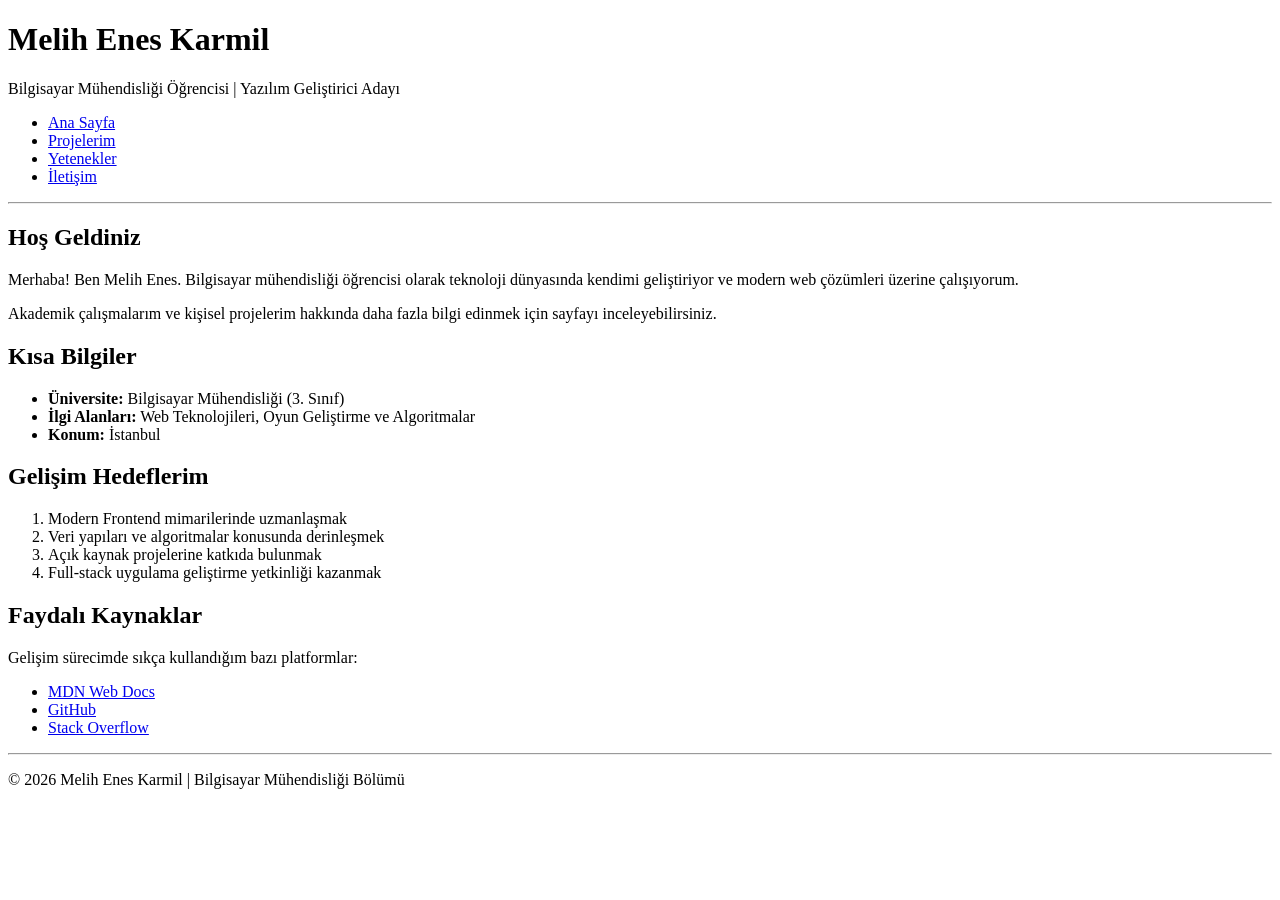
==== index.html @ 8abc480e "Add personal portfolio content to index.html" ====
<!DOCTYPE html>
<html lang="tr">
<head>
    <meta charset="UTF-8">
    <meta name="viewport" content="width=device-width, initial-scale=1.0">
    <title>Melih Enes Karmil | Portfolyo</title>
</head>
<body>

    <header>
        <h1>Melih Enes Karmil</h1>
        <p>Bilgisayar Mühendisliği Öğrencisi | Yazılım Geliştirici Adayı</p>
        <nav>
            <ul>
                <li><a href="#">Ana Sayfa</a></li>
                <li><a href="#">Projelerim</a></li>
                <li><a href="#">Yetenekler</a></li>
                <li><a href="#">İletişim</a></li>
            </ul>
        </nav>
    </header>

    <hr>

    <section>
        <h2>Hoş Geldiniz</h2>
        <p>Merhaba! Ben Melih Enes. Bilgisayar mühendisliği öğrencisi olarak teknoloji dünyasında kendimi geliştiriyor ve modern web çözümleri üzerine çalışıyorum.</p>
        <p>Akademik çalışmalarım ve kişisel projelerim hakkında daha fazla bilgi edinmek için sayfayı inceleyebilirsiniz.</p>
    </section>

    <section>
        <h2>Kısa Bilgiler</h2>
        <ul>
            <li><strong>Üniversite:</strong> Bilgisayar Mühendisliği (3. Sınıf)</li>
            <li><strong>İlgi Alanları:</strong> Web Teknolojileri, Oyun Geliştirme ve Algoritmalar</li>
            <li><strong>Konum:</strong> İstanbul</li>
        </ul>
    </section>

    <section>
        <h2>Gelişim Hedeflerim</h2>
        <ol>
            <li>Modern Frontend mimarilerinde uzmanlaşmak</li>
            <li>Veri yapıları ve algoritmalar konusunda derinleşmek</li>
            <li>Açık kaynak projelerine katkıda bulunmak</li>
            <li>Full-stack uygulama geliştirme yetkinliği kazanmak</li>
        </ol>
    </section>

    <section>
        <h2>Faydalı Kaynaklar</h2>
        <p>Gelişim sürecimde sıkça kullandığım bazı platformlar:</p>
        <ul>
            <li><a href="https://developer.mozilla.org" target="_blank">MDN Web Docs</a></li>
            <li><a href="https://github.com" target="_blank">GitHub</a></li>
            <li><a href="https://stackoverflow.com" target="_blank">Stack Overflow</a></li>
        </ul>
    </section>

    <hr>

    <footer>
        <p>&copy; 2026 Melih Enes Karmil | Bilgisayar Mühendisliği Bölümü</p>
    </footer>

</body>
</html>
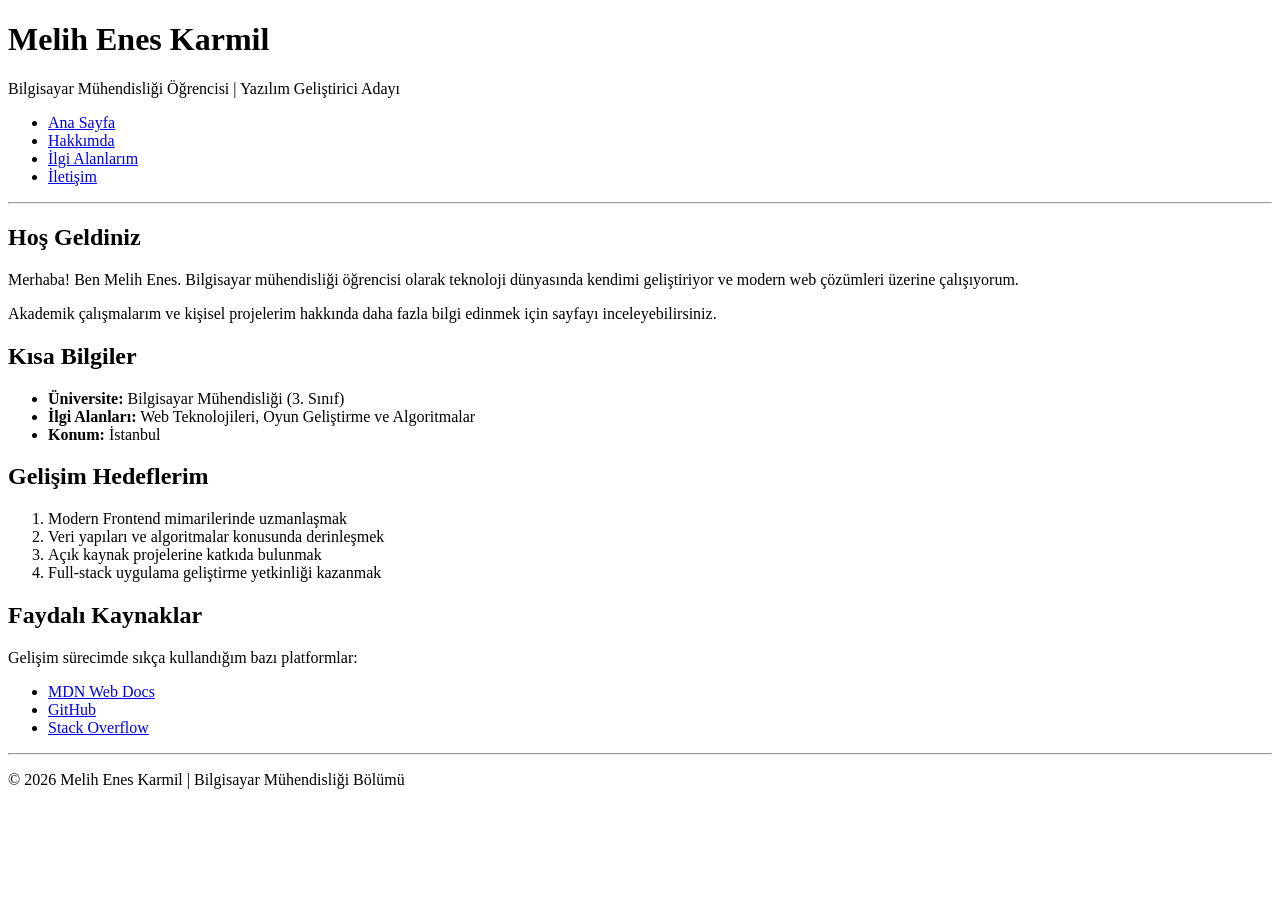
==== commit db6d8831: "Update index.html" ====
--- a/index.html
+++ b/index.html
@@ -12,10 +12,10 @@
         <p>Bilgisayar Mühendisliği Öğrencisi | Yazılım Geliştirici Adayı</p>
         <nav>
             <ul>
-                <li><a href="#">Ana Sayfa</a></li>
-                <li><a href="#">Projelerim</a></li>
-                <li><a href="#">Yetenekler</a></li>
-                <li><a href="#">İletişim</a></li>
+                <li><a href="index.html">Ana Sayfa</a></li>
+                <li><a href="about.html">Hakkımda</a></li>
+                <li><a href="interests.html">İlgi Alanlarım</a></li>
+                <li><a href="contact.html">İletişim</a></li>
             </ul>
         </nav>
     </header>
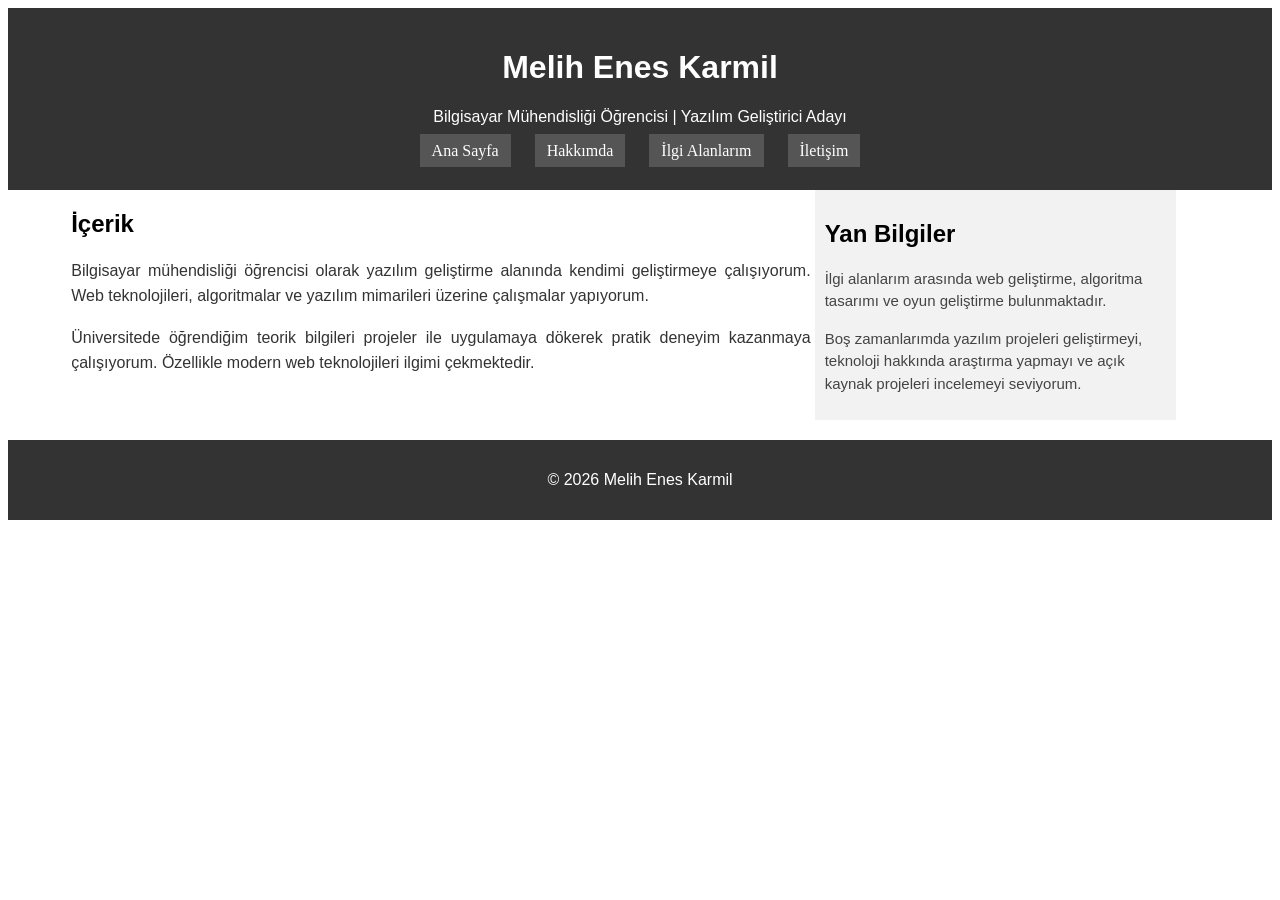
==== commit 453bf81b: "Refactor HTML structure and add styles" ====
--- a/index.html
+++ b/index.html
@@ -1,67 +1,154 @@
 <!DOCTYPE html>
 <html lang="tr">
 <head>
-    <meta charset="UTF-8">
-    <meta name="viewport" content="width=device-width, initial-scale=1.0">
-    <title>Melih Enes Karmil | Portfolyo</title>
+<meta charset="UTF-8">
+<meta name="viewport" content="width=device-width, initial-scale=1.0">
+<title>Melih Enes Karmil | Portfolyo</title>
+
+<style>
+
+/* Grup seçici */
+h1, h2, p{
+    font-family: Arial, sans-serif;
+}
+
+/* Header */
+header{
+    background:#333;
+    color:white;
+    text-align:center;
+    padding:20px;
+}
+
+/* Menü */
+nav ul{
+    list-style:none;
+    padding:0;
+    margin:10px 0;
+}
+
+nav ul li{
+    display:inline-block;
+    margin:0 10px;
+}
+
+/* Hiyerarşik seçici */
+nav ul li a{
+    text-decoration:none;
+    color:white;
+    padding:8px 12px;
+    background:#555;
+}
+
+/* Hover efekti */
+nav ul li a:hover{
+    background:#ff6600;
+}
+
+/* Ana içerik alanı */
+main{
+    width:90%;
+    margin:auto;
+}
+
+/* Content ve Aside yan yana */
+.content{
+    display:inline-block;
+    width:65%;
+    vertical-align:top;
+}
+
+.aside{
+    display:inline-block;
+    width:30%;
+    vertical-align:top;
+    background:#f2f2f2;
+    padding:10px;
+}
+
+/* Hiyerarşik seçici */
+.content p{
+    font-size:16px;
+    color:#333;
+    line-height:1.6;
+    text-align:justify;
+}
+
+.aside p{
+    font-size:15px;
+    color:#444;
+    line-height:1.5;
+    text-align:left;
+}
+
+/* Footer */
+footer{
+    text-align:center;
+    margin-top:20px;
+    padding:15px;
+    background:#333;
+    color:white;
+}
+
+</style>
 </head>
+
 <body>
 
-    <header>
-        <h1>Melih Enes Karmil</h1>
-        <p>Bilgisayar Mühendisliği Öğrencisi | Yazılım Geliştirici Adayı</p>
-        <nav>
-            <ul>
-                <li><a href="index.html">Ana Sayfa</a></li>
-                <li><a href="about.html">Hakkımda</a></li>
-                <li><a href="interests.html">İlgi Alanlarım</a></li>
-                <li><a href="contact.html">İletişim</a></li>
-            </ul>
-        </nav>
-    </header>
+<header>
+<h1>Melih Enes Karmil</h1>
+<p>Bilgisayar Mühendisliği Öğrencisi | Yazılım Geliştirici Adayı</p>
 
-    <hr>
+<nav>
+<ul>
+<li><a href="#">Ana Sayfa</a></li>
+<li><a href="#">Hakkımda</a></li>
+<li><a href="#">İlgi Alanlarım</a></li>
+<li><a href="#">İletişim</a></li>
+</ul>
+</nav>
+</header>
 
-    <section>
-        <h2>Hoş Geldiniz</h2>
-        <p>Merhaba! Ben Melih Enes. Bilgisayar mühendisliği öğrencisi olarak teknoloji dünyasında kendimi geliştiriyor ve modern web çözümleri üzerine çalışıyorum.</p>
-        <p>Akademik çalışmalarım ve kişisel projelerim hakkında daha fazla bilgi edinmek için sayfayı inceleyebilirsiniz.</p>
-    </section>
+<main>
 
-    <section>
-        <h2>Kısa Bilgiler</h2>
-        <ul>
-            <li><strong>Üniversite:</strong> Bilgisayar Mühendisliği (3. Sınıf)</li>
-            <li><strong>İlgi Alanları:</strong> Web Teknolojileri, Oyun Geliştirme ve Algoritmalar</li>
-            <li><strong>Konum:</strong> İstanbul</li>
-        </ul>
-    </section>
+<div class="content">
+<h2>İçerik</h2>
 
-    <section>
-        <h2>Gelişim Hedeflerim</h2>
-        <ol>
-            <li>Modern Frontend mimarilerinde uzmanlaşmak</li>
-            <li>Veri yapıları ve algoritmalar konusunda derinleşmek</li>
-            <li>Açık kaynak projelerine katkıda bulunmak</li>
-            <li>Full-stack uygulama geliştirme yetkinliği kazanmak</li>
-        </ol>
-    </section>
+<p>
+Bilgisayar mühendisliği öğrencisi olarak yazılım geliştirme alanında
+kendimi geliştirmeye çalışıyorum. Web teknolojileri, algoritmalar ve
+yazılım mimarileri üzerine çalışmalar yapıyorum.
+</p>
 
-    <section>
-        <h2>Faydalı Kaynaklar</h2>
-        <p>Gelişim sürecimde sıkça kullandığım bazı platformlar:</p>
-        <ul>
-            <li><a href="https://developer.mozilla.org" target="_blank">MDN Web Docs</a></li>
-            <li><a href="https://github.com" target="_blank">GitHub</a></li>
-            <li><a href="https://stackoverflow.com" target="_blank">Stack Overflow</a></li>
-        </ul>
-    </section>
+<p>
+Üniversitede öğrendiğim teorik bilgileri projeler ile
+uygulamaya dökerek pratik deneyim kazanmaya çalışıyorum.
+Özellikle modern web teknolojileri ilgimi çekmektedir.
+</p>
 
-    <hr>
+</div>
 
-    <footer>
-        <p>&copy; 2026 Melih Enes Karmil | Bilgisayar Mühendisliği Bölümü</p>
-    </footer>
+<div class="aside">
+<h2>Yan Bilgiler</h2>
+
+<p>
+İlgi alanlarım arasında web geliştirme, algoritma tasarımı ve
+oyun geliştirme bulunmaktadır.
+</p>
+
+<p>
+Boş zamanlarımda yazılım projeleri geliştirmeyi,
+teknoloji hakkında araştırma yapmayı ve açık kaynak projeleri
+incelemeyi seviyorum.
+</p>
+
+</div>
+
+</main>
+
+<footer>
+<p>© 2026 Melih Enes Karmil</p>
+</footer>
 
 </body>
 </html>
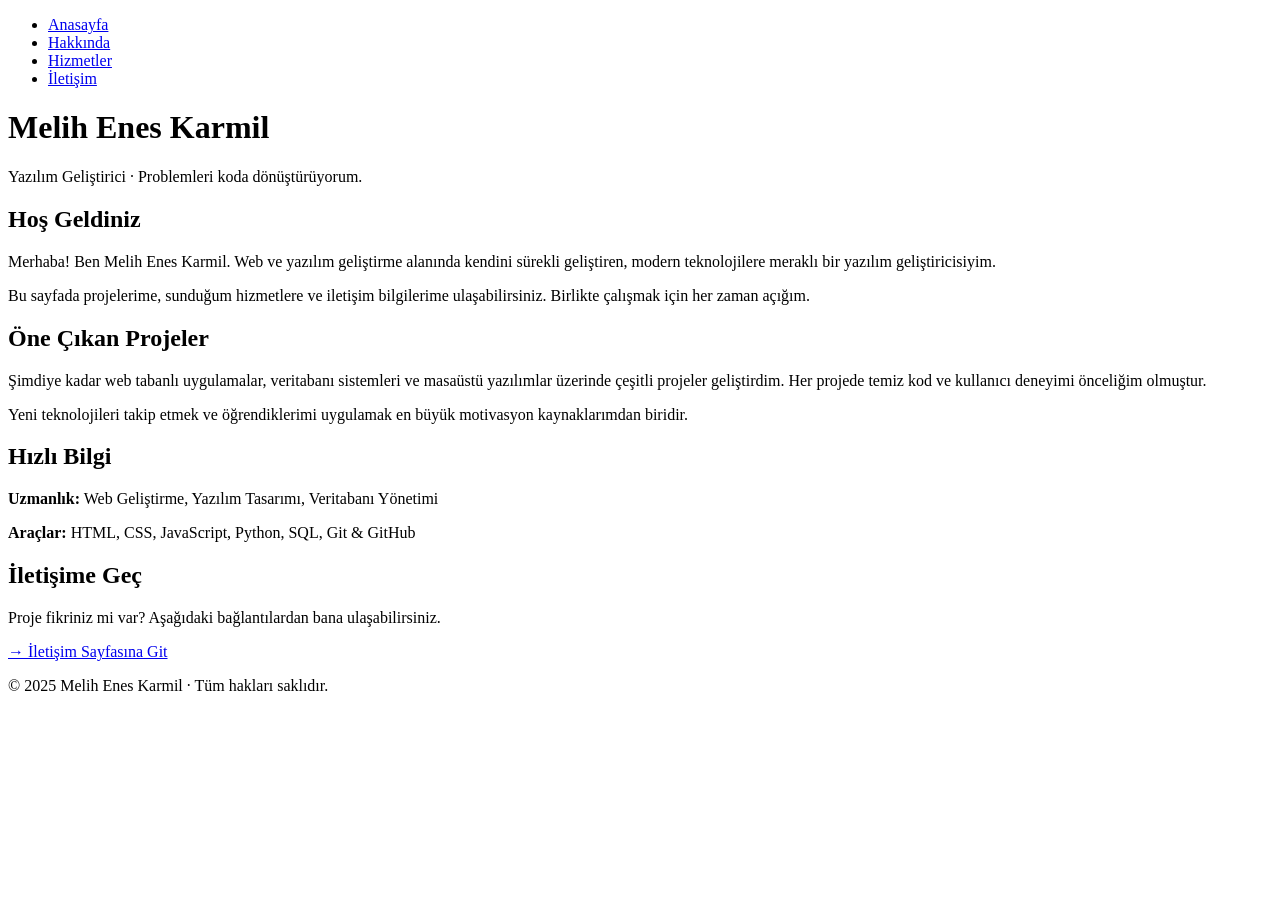
==== commit 4fd814a6: "Update index.html" ====
--- a/index.html
+++ b/index.html
@@ -1,154 +1,82 @@
 <!DOCTYPE html>
 <html lang="tr">
 <head>
-<meta charset="UTF-8">
-<meta name="viewport" content="width=device-width, initial-scale=1.0">
-<title>Melih Enes Karmil | Portfolyo</title>
-
-<style>
-
-/* Grup seçici */
-h1, h2, p{
-    font-family: Arial, sans-serif;
-}
-
-/* Header */
-header{
-    background:#333;
-    color:white;
-    text-align:center;
-    padding:20px;
-}
-
-/* Menü */
-nav ul{
-    list-style:none;
-    padding:0;
-    margin:10px 0;
-}
-
-nav ul li{
-    display:inline-block;
-    margin:0 10px;
-}
-
-/* Hiyerarşik seçici */
-nav ul li a{
-    text-decoration:none;
-    color:white;
-    padding:8px 12px;
-    background:#555;
-}
-
-/* Hover efekti */
-nav ul li a:hover{
-    background:#ff6600;
-}
-
-/* Ana içerik alanı */
-main{
-    width:90%;
-    margin:auto;
-}
-
-/* Content ve Aside yan yana */
-.content{
-    display:inline-block;
-    width:65%;
-    vertical-align:top;
-}
-
-.aside{
-    display:inline-block;
-    width:30%;
-    vertical-align:top;
-    background:#f2f2f2;
-    padding:10px;
-}
-
-/* Hiyerarşik seçici */
-.content p{
-    font-size:16px;
-    color:#333;
-    line-height:1.6;
-    text-align:justify;
-}
-
-.aside p{
-    font-size:15px;
-    color:#444;
-    line-height:1.5;
-    text-align:left;
-}
-
-/* Footer */
-footer{
-    text-align:center;
-    margin-top:20px;
-    padding:15px;
-    background:#333;
-    color:white;
-}
-
-</style>
+  <meta charset="UTF-8" />
+  <meta name="viewport" content="width=device-width, initial-scale=1.0"/>
+  <title>Melih Enes Karmil</title>
+  <link rel="stylesheet" href="style.css" />
 </head>
-
 <body>
 
-<header>
-<h1>Melih Enes Karmil</h1>
-<p>Bilgisayar Mühendisliği Öğrencisi | Yazılım Geliştirici Adayı</p>
+  <!-- NAVİGASYON -->
+  <nav>
+    <ul>
+      <li><a href="index.html" class="active">Anasayfa</a></li>
+      <li><a href="hakkinda.html">Hakkında</a></li>
+      <li><a href="hizmetler.html">Hizmetler</a></li>
+      <li><a href="iletisim.html">İletişim</a></li>
+    </ul>
+  </nav>
 
-<nav>
-<ul>
-<li><a href="#">Ana Sayfa</a></li>
-<li><a href="#">Hakkımda</a></li>
-<li><a href="#">İlgi Alanlarım</a></li>
-<li><a href="#">İletişim</a></li>
-</ul>
-</nav>
-</header>
+  <!-- HEADER -->
+  <header>
+    <h1>Melih Enes Karmil</h1>
+    <p>Yazılım Geliştirici · Problemleri koda dönüştürüyorum.</p>
+  </header>
 
-<main>
+  <!-- ANA İÇERİK -->
+  <main>
 
-<div class="content">
-<h2>İçerik</h2>
+    <!-- SOL: İÇERİK -->
+    <div class="content">
+      <h2>Hoş Geldiniz</h2>
+      <p>
+        Merhaba! Ben Melih Enes Karmil. Web ve yazılım geliştirme alanında
+        kendini sürekli geliştiren, modern teknolojilere meraklı bir
+        yazılım geliştiricisiyim.
+      </p>
+      <p>
+        Bu sayfada projelerime, sunduğum hizmetlere ve iletişim bilgilerime
+        ulaşabilirsiniz. Birlikte çalışmak için her zaman açığım.
+      </p>
+      <h2>Öne Çıkan Projeler</h2>
+      <p>
+        Şimdiye kadar web tabanlı uygulamalar, veritabanı sistemleri ve
+        masaüstü yazılımlar üzerinde çeşitli projeler geliştirdim. Her
+        projede temiz kod ve kullanıcı deneyimi önceliğim olmuştur.
+      </p>
+      <p>
+        Yeni teknolojileri takip etmek ve öğrendiklerimi uygulamak
+        en büyük motivasyon kaynaklarımdan biridir.
+      </p>
+    </div>
 
-<p>
-Bilgisayar mühendisliği öğrencisi olarak yazılım geliştirme alanında
-kendimi geliştirmeye çalışıyorum. Web teknolojileri, algoritmalar ve
-yazılım mimarileri üzerine çalışmalar yapıyorum.
-</p>
+    <!-- SAĞ: YAN MENÜ -->
+    <aside class="sidebar">
+      <h2>Hızlı Bilgi</h2>
+      <p>
+        <strong>Uzmanlık:</strong> Web Geliştirme, Yazılım Tasarımı,
+        Veritabanı Yönetimi
+      </p>
+      <p>
+        <strong>Araçlar:</strong> HTML, CSS, JavaScript, Python, SQL,
+        Git & GitHub
+      </p>
+      <h2>İletişime Geç</h2>
+      <p>
+        Proje fikriniz mi var? Aşağıdaki bağlantılardan bana ulaşabilirsiniz.
+      </p>
+      <p>
+        <a href="iletisim.html">→ İletişim Sayfasına Git</a>
+      </p>
+    </aside>
 
-<p>
-Üniversitede öğrendiğim teorik bilgileri projeler ile
-uygulamaya dökerek pratik deneyim kazanmaya çalışıyorum.
-Özellikle modern web teknolojileri ilgimi çekmektedir.
-</p>
+  </main>
 
-</div>
-
-<div class="aside">
-<h2>Yan Bilgiler</h2>
-
-<p>
-İlgi alanlarım arasında web geliştirme, algoritma tasarımı ve
-oyun geliştirme bulunmaktadır.
-</p>
-
-<p>
-Boş zamanlarımda yazılım projeleri geliştirmeyi,
-teknoloji hakkında araştırma yapmayı ve açık kaynak projeleri
-incelemeyi seviyorum.
-</p>
-
-</div>
-
-</main>
-
-<footer>
-<p>© 2026 Melih Enes Karmil</p>
-</footer>
+  <!-- FOOTER -->
+  <footer>
+    <p>© 2025 Melih Enes Karmil · Tüm hakları saklıdır.</p>
+  </footer>
 
 </body>
 </html>
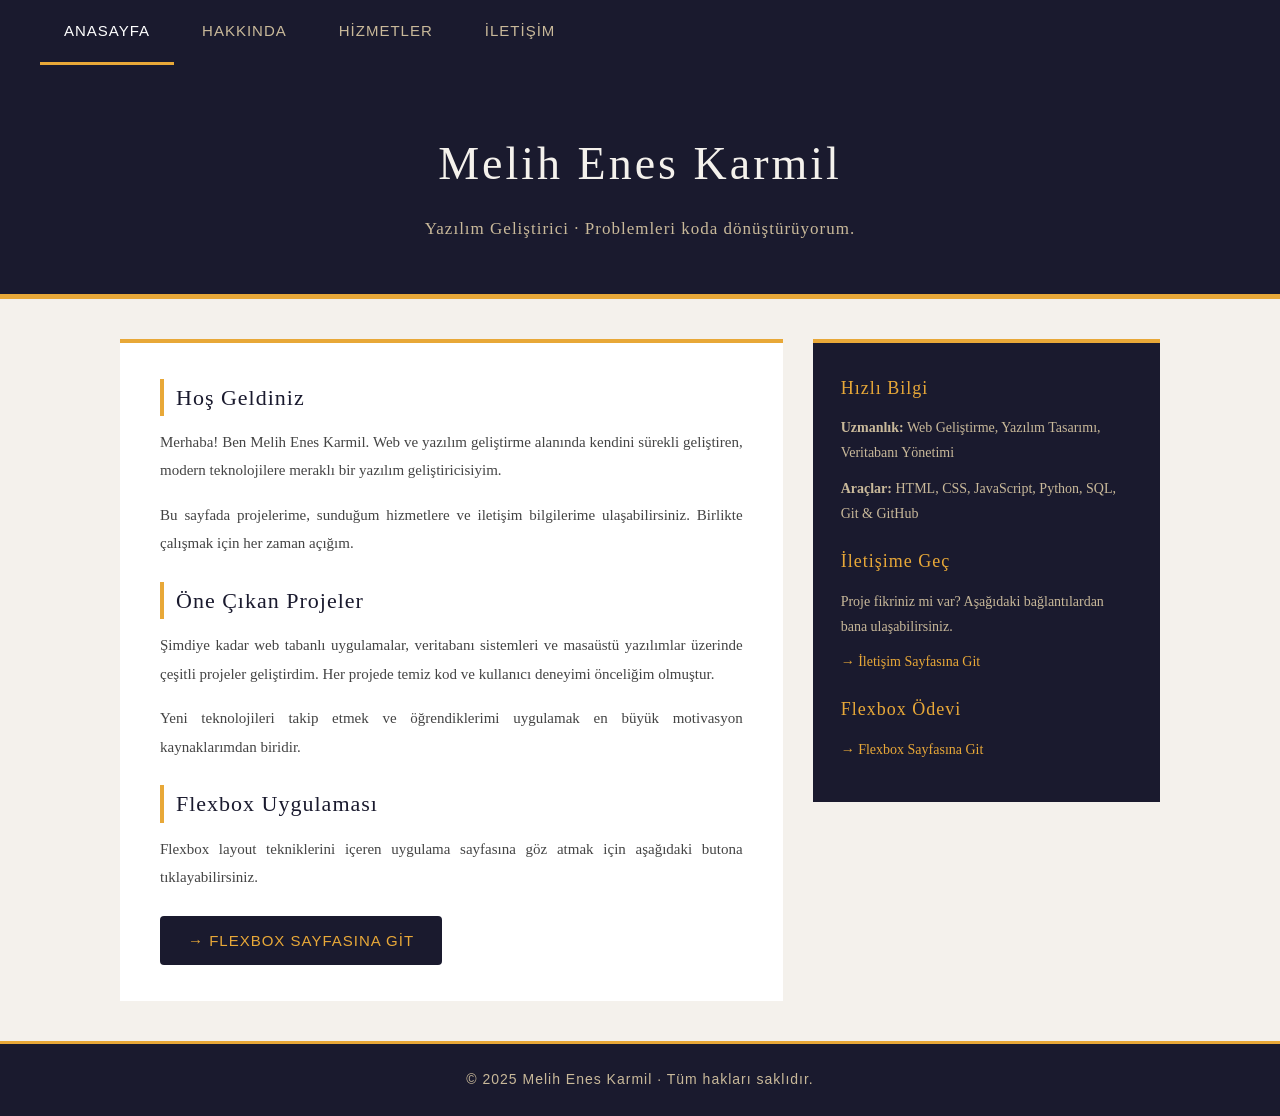
==== commit b967861a: "Add Flexbox project link to index.html" ====
--- a/index.html
+++ b/index.html
@@ -4,7 +4,7 @@
   <meta charset="UTF-8" />
   <meta name="viewport" content="width=device-width, initial-scale=1.0"/>
   <title>Melih Enes Karmil</title>
-  <link rel="stylesheet" href="style.css" />
+  <link rel="stylesheet" href="styles/style.css" />
 </head>
 <body>
 
@@ -39,6 +39,7 @@
         Bu sayfada projelerime, sunduğum hizmetlere ve iletişim bilgilerime
         ulaşabilirsiniz. Birlikte çalışmak için her zaman açığım.
       </p>
+
       <h2>Öne Çıkan Projeler</h2>
       <p>
         Şimdiye kadar web tabanlı uygulamalar, veritabanı sistemleri ve
@@ -49,6 +50,14 @@
         Yeni teknolojileri takip etmek ve öğrendiklerimi uygulamak
         en büyük motivasyon kaynaklarımdan biridir.
       </p>
+
+      <!-- FLEXBOX SAYFASINA LİNK -->
+      <h2>Flexbox Uygulaması</h2>
+      <p>
+        Flexbox layout tekniklerini içeren uygulama sayfasına göz atmak için
+        aşağıdaki butona tıklayabilirsiniz.
+      </p>
+      <a href="index2.html" class="btn-flexbox">→ Flexbox Sayfasına Git</a>
     </div>
 
     <!-- SAĞ: YAN MENÜ -->
@@ -62,12 +71,18 @@
         <strong>Araçlar:</strong> HTML, CSS, JavaScript, Python, SQL,
         Git & GitHub
       </p>
+
       <h2>İletişime Geç</h2>
       <p>
         Proje fikriniz mi var? Aşağıdaki bağlantılardan bana ulaşabilirsiniz.
       </p>
       <p>
         <a href="iletisim.html">→ İletişim Sayfasına Git</a>
+      </p>
+
+      <h2>Flexbox Ödevi</h2>
+      <p>
+        <a href="index2.html">→ Flexbox Sayfasına Git</a>
       </p>
     </aside>
 
--- a/styles/style.css
+++ b/styles/style.css
@@ -0,0 +1,322 @@
+/* ===== GENEL SIFIRLAMALAR ===== */
+* {
+  margin: 0;
+  padding: 0;
+  box-sizing: border-box;
+}
+
+body {
+  font-family: Georgia, 'Times New Roman', serif;
+  background-color: #f4f1ec;
+  color: #2c2c2c;
+  line-height: 1.7;
+}
+
+/* ===== NAVİGASYON ===== */
+nav {
+  background-color: #1a1a2e;
+  padding: 0 40px;
+}
+
+nav ul {
+  list-style: none;
+  padding: 0;
+  margin: 0;
+}
+
+nav ul li {
+  display: inline-block;
+}
+
+nav ul li a {
+  display: inline-block;
+  color: #c9b99a;
+  text-decoration: none;
+  padding: 18px 24px;
+  font-size: 15px;
+  letter-spacing: 1px;
+  text-transform: uppercase;
+  font-family: Arial, sans-serif;
+  transition: color 0.3s;
+}
+
+/* Hiyerarşik seçici 1 */
+nav ul li a:hover {
+  color: #ffffff;
+}
+
+nav ul li a.active {
+  color: #ffffff;
+  border-bottom: 3px solid #e8a838;
+}
+
+/* ===== HEADER ===== */
+header {
+  background-color: #1a1a2e;
+  color: #f4f1ec;
+  text-align: center;
+  padding: 60px 40px 50px;
+  border-bottom: 5px solid #e8a838;
+}
+
+header h1 {
+  font-size: 46px;
+  font-weight: normal;
+  letter-spacing: 3px;
+  margin-bottom: 12px;
+}
+
+header p {
+  font-size: 17px;
+  color: #c9b99a;
+  letter-spacing: 1px;
+}
+
+/* ===== GRUP SEÇİCİ ===== */
+h1, h2, h3 {
+  font-weight: normal;
+  letter-spacing: 1px;
+}
+
+/* ===== ANA ALAN ===== */
+main {
+  display: flex;
+  max-width: 1100px;
+  margin: 40px auto;
+  padding: 0 30px;
+  gap: 30px;
+}
+
+/* ===== SOL İÇERİK ===== */
+.content {
+  flex: 2;
+  background-color: #ffffff;
+  padding: 36px 40px;
+  border-top: 4px solid #e8a838;
+}
+
+/* Hiyerarşik seçici 2 */
+.content h2 {
+  font-size: 22px;
+  color: #1a1a2e;
+  margin-bottom: 12px;
+  margin-top: 24px;
+  border-left: 4px solid #e8a838;
+  padding-left: 12px;
+}
+
+.content h2:first-child {
+  margin-top: 0;
+}
+
+.content p {
+  font-size: 15px;
+  color: #444;
+  line-height: 1.9;
+  text-align: justify;
+  margin-bottom: 16px;
+}
+
+/* ===== FLEXBOX SAYFASINA LİNK BUTONU ===== */
+.btn-flexbox {
+  display: inline-block;
+  background-color: #1a1a2e;
+  color: #e8a838;
+  text-decoration: none;
+  padding: 12px 28px;
+  border-radius: 4px;
+  font-family: Arial, sans-serif;
+  font-size: 15px;
+  letter-spacing: 1px;
+  text-transform: uppercase;
+  margin-top: 8px;
+}
+
+.btn-flexbox:hover {
+  background-color: #e8a838;
+  color: #1a1a2e;
+}
+
+/* ===== SAĞ SIDEBAR ===== */
+.sidebar {
+  flex: 1;
+  background-color: #1a1a2e;
+  color: #f4f1ec;
+  padding: 30px 28px;
+  border-top: 4px solid #e8a838;
+  align-self: flex-start;
+}
+
+.sidebar h2 {
+  font-size: 18px;
+  color: #e8a838;
+  margin-bottom: 12px;
+  margin-top: 20px;
+}
+
+.sidebar h2:first-child {
+  margin-top: 0;
+}
+
+/* Hiyerarşik seçici 3 */
+.sidebar p {
+  font-size: 14px;
+  color: #c9b99a;
+  line-height: 1.8;
+  margin-bottom: 10px;
+}
+
+.sidebar a {
+  color: #e8a838;
+  text-decoration: none;
+  font-size: 14px;
+}
+
+.sidebar a:hover {
+  color: #ffffff;
+}
+
+/* ===== FOOTER ===== */
+footer {
+  background-color: #1a1a2e;
+  color: #c9b99a;
+  text-align: center;
+  padding: 24px;
+  font-size: 14px;
+  margin-top: 40px;
+  border-top: 3px solid #e8a838;
+  font-family: Arial, sans-serif;
+  letter-spacing: 1px;
+}
+
+/* ===== İLETİŞİM FORMU ===== */
+.contact-container {
+  width: 600px;
+  margin: 40px auto;
+  padding: 40px;
+  border: 2px solid #1a1a2e;
+  border-radius: 8px;
+  background-color: #ffffff;
+}
+
+.contact-container h2 {
+  font-size: 22px;
+  color: #1a1a2e;
+  margin-bottom: 24px;
+  border-left: 4px solid #e8a838;
+  padding-left: 12px;
+}
+
+.contact-container label {
+  display: block;
+  font-size: 14px;
+  font-family: Arial, sans-serif;
+  color: #2c2c2c;
+  margin-bottom: 6px;
+  font-weight: bold;
+}
+
+/* Çoklu seçici - ödev şartı */
+.contact-container input,
+.contact-container select,
+.contact-container textarea {
+  display: block;
+  width: 100%;
+  padding: 10px 14px;
+  margin-bottom: 20px;
+  border: 1px solid #ccc;
+  border-radius: 4px;
+  font-size: 14px;
+  font-family: Arial, sans-serif;
+  color: #2c2c2c;
+  background-color: #fafafa;
+}
+
+.contact-container input:focus,
+.contact-container select:focus,
+.contact-container textarea:focus {
+  outline: none;
+  border-color: #1a1a2e;
+  background-color: #fff;
+}
+
+textarea {
+  resize: vertical;
+}
+
+button[type="submit"] {
+  background-color: #1a1a2e;
+  color: #e8a838;
+  border: none;
+  padding: 12px 36px;
+  font-size: 15px;
+  font-family: Arial, sans-serif;
+  letter-spacing: 1px;
+  border-radius: 4px;
+  cursor: pointer;
+  text-transform: uppercase;
+}
+
+button[type="submit"]:hover {
+  background-color: #e8a838;
+  color: #1a1a2e;
+}
+
+/* ===== RADIO & CHECKBOX GRUPLARI ===== */
+.radio-group,
+.checkbox-group {
+  border: 1px solid #ddd;
+  border-radius: 4px;
+  padding: 14px 18px;
+  margin-bottom: 20px;
+  background-color: #fafafa;
+}
+
+.radio-label,
+.checkbox-label {
+  display: flex;
+  align-items: center;
+  gap: 10px;
+  font-size: 14px;
+  font-family: Arial, sans-serif;
+  color: #2c2c2c;
+  margin-bottom: 8px;
+  font-weight: normal;
+  cursor: pointer;
+}
+
+.radio-label:last-child,
+.checkbox-label:last-child {
+  margin-bottom: 0;
+}
+
+.radio-label input,
+.checkbox-label input {
+  width: auto;
+  margin-bottom: 0;
+  cursor: pointer;
+}
+
+/* ===== FORM BUTONLARI ===== */
+.form-buttons {
+  display: flex;
+  gap: 16px;
+  margin-top: 8px;
+}
+
+.btn-reset {
+  background-color: #c0392b;
+  color: #ffffff;
+  border: none;
+  padding: 12px 36px;
+  font-size: 15px;
+  font-family: Arial, sans-serif;
+  letter-spacing: 1px;
+  border-radius: 4px;
+  cursor: pointer;
+  text-transform: uppercase;
+}
+
+.btn-reset:hover {
+  background-color: #e74c3c;
+}
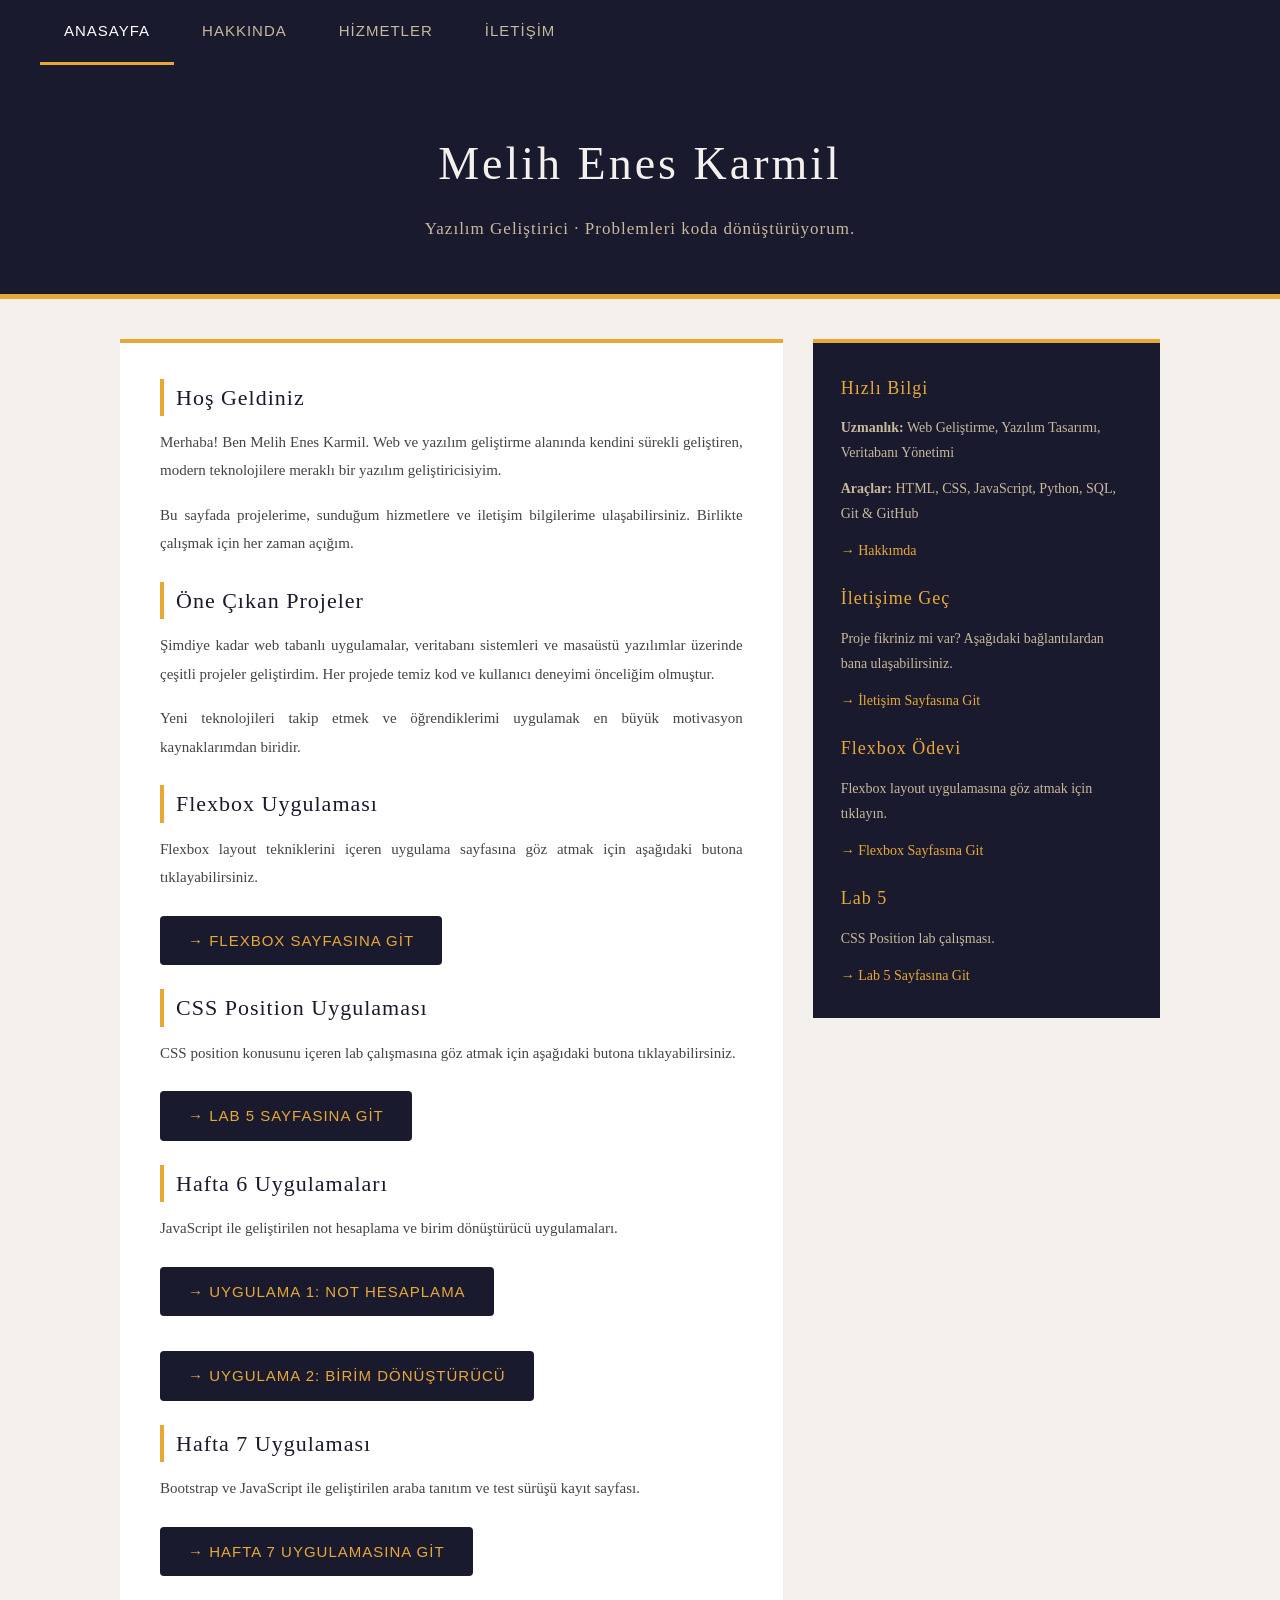
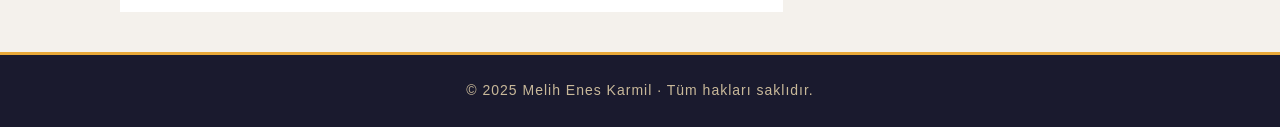
==== commit fca52c74: "Update index.html" ====
--- a/index.html
+++ b/index.html
@@ -58,7 +58,27 @@
         aşağıdaki butona tıklayabilirsiniz.
       </p>
       <a href="index2.html" class="btn-flexbox">→ Flexbox Sayfasına Git</a>
+
+      <!-- LAB5 SAYFASINA LİNK -->
+      <h2>CSS Position Uygulaması</h2>
+      <p>
+        CSS position konusunu içeren lab çalışmasına göz atmak için
+        aşağıdaki butona tıklayabilirsiniz.
+      </p>
+      <a href="lab5.html" class="btn-flexbox">→ Lab 5 Sayfasına Git</a>
+
+      <!-- LAB6 LINKLERI -->
+      <h2>Hafta 6 Uygulamaları</h2>
+      <p>JavaScript ile geliştirilen not hesaplama ve birim dönüştürücü uygulamaları.</p>
+      <a href="lab6-1.html" class="btn-flexbox">→ Uygulama 1: Not Hesaplama</a>
+      <br /><br />
+      <a href="lab6-2.html" class="btn-flexbox">→ Uygulama 2: Birim Dönüştürücü</a>
+      <!-- HAFTA 7 LİNKİ -->
+      <h2>Hafta 7 Uygulaması</h2>
+      <p>Bootstrap ve JavaScript ile geliştirilen araba tanıtım ve test sürüşü kayıt sayfası.</p>
+      <a href="hafta7.html" class="btn-flexbox">→ Hafta 7 Uygulamasına Git</a>
     </div>
+
 
     <!-- SAĞ: YAN MENÜ -->
     <aside class="sidebar">
@@ -71,19 +91,23 @@
         <strong>Araçlar:</strong> HTML, CSS, JavaScript, Python, SQL,
         Git & GitHub
       </p>
+      <a href="hakkinda.html" class="sidebar-btn">→ Hakkımda</a>
 
       <h2>İletişime Geç</h2>
       <p>
         Proje fikriniz mi var? Aşağıdaki bağlantılardan bana ulaşabilirsiniz.
       </p>
-      <p>
-        <a href="iletisim.html">→ İletişim Sayfasına Git</a>
-      </p>
+      <a href="iletisim.html" class="sidebar-btn">→ İletişim Sayfasına Git</a>
 
       <h2>Flexbox Ödevi</h2>
       <p>
-        <a href="index2.html">→ Flexbox Sayfasına Git</a>
+        Flexbox layout uygulamasına göz atmak için tıklayın.
       </p>
+      <a href="index2.html" class="sidebar-btn">→ Flexbox Sayfasına Git</a>
+
+      <h2>Lab 5</h2>
+      <p>CSS Position lab çalışması.</p>
+      <a href="lab5.html" class="sidebar-btn">→ Lab 5 Sayfasına Git</a>
     </aside>
 
   </main>
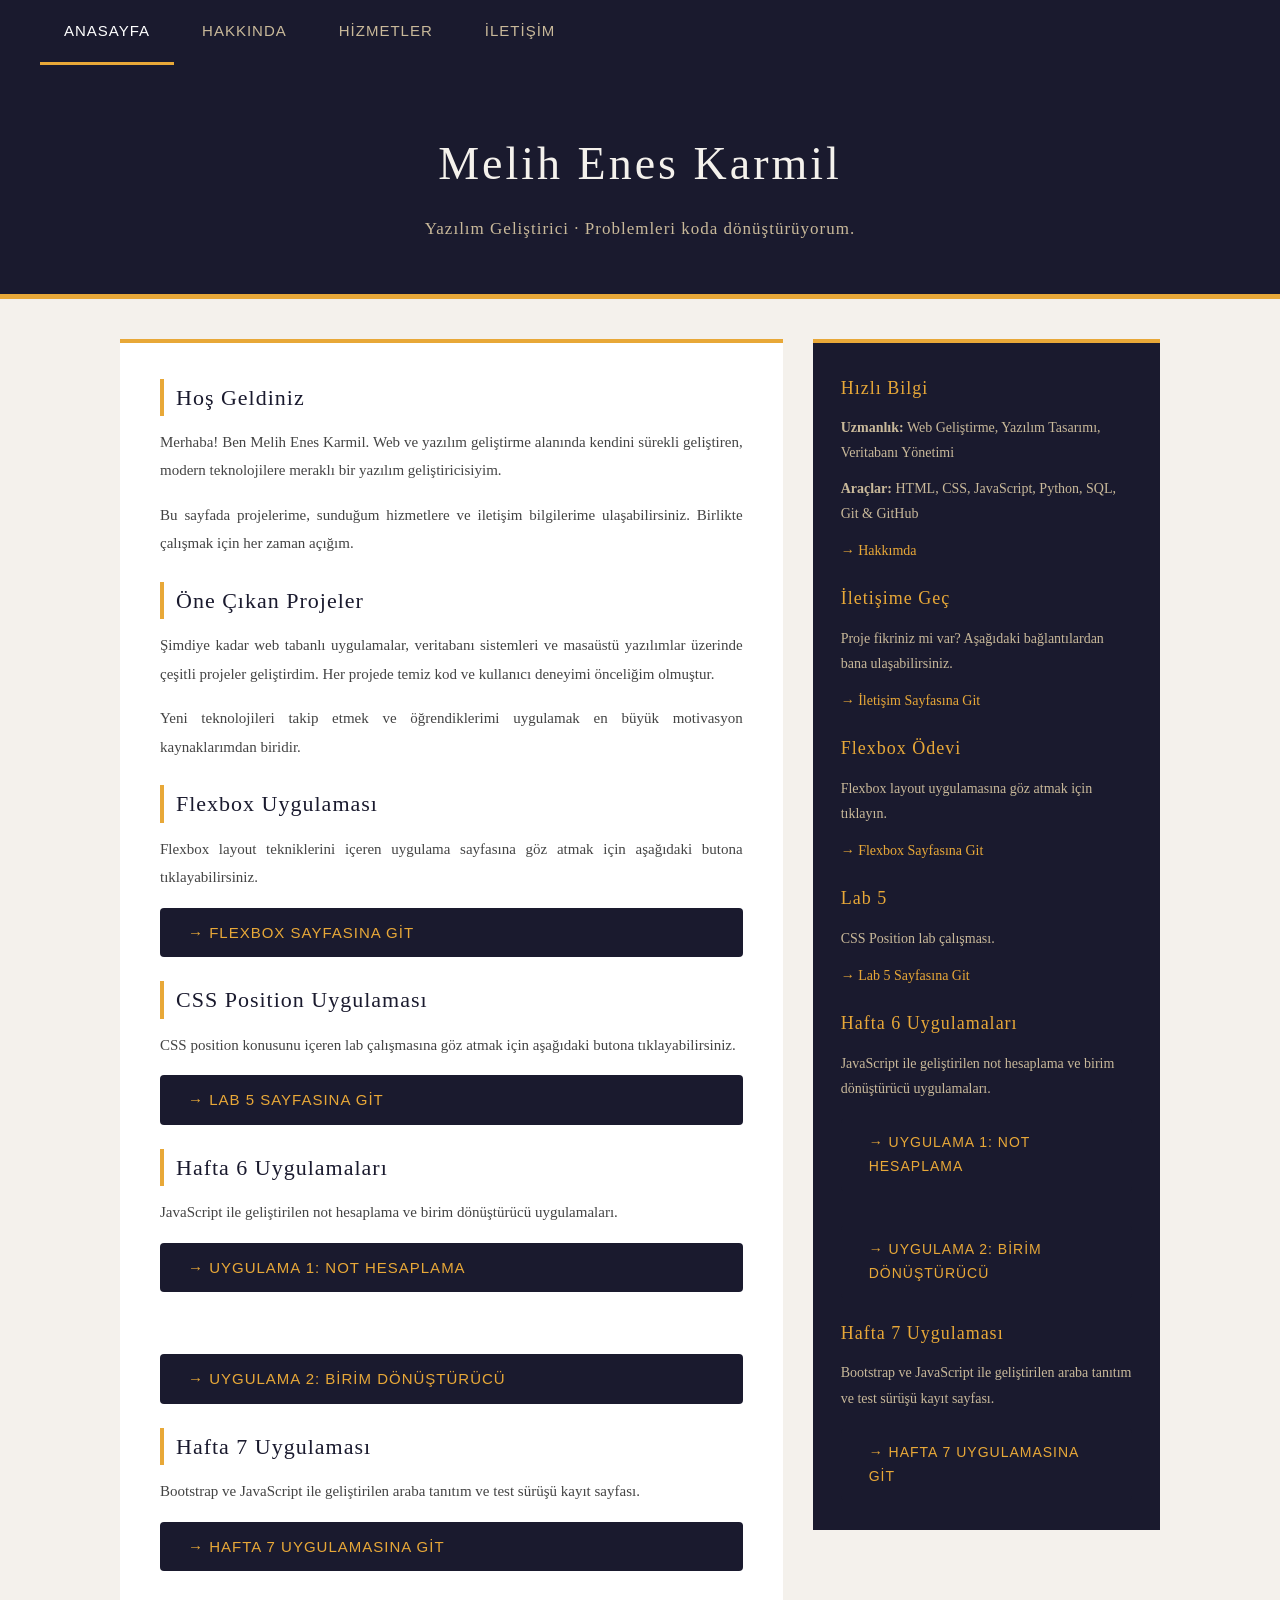
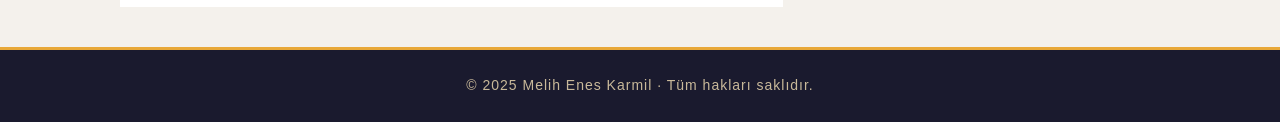
==== commit 0a9512cc: "Add Week 6 and Week 7 application sections" ====
--- a/index.html
+++ b/index.html
@@ -108,6 +108,15 @@
       <h2>Lab 5</h2>
       <p>CSS Position lab çalışması.</p>
       <a href="lab5.html" class="sidebar-btn">→ Lab 5 Sayfasına Git</a>
+      <h2>Hafta 6 Uygulamaları</h2>
+	<p>JavaScript ile geliştirilen not hesaplama ve birim dönüştürücü uygulamaları.</p>
+	<a href="lab6-1.html" class="btn-flexbox">→ UYGULAMA 1: NOT HESAPLAMA</a>
+	<br><br>
+	<a href="lab6-2.html" class="btn-flexbox">→ UYGULAMA 2: BİRİM DÖNÜŞTÜRÜCÜ</a>
+
+	<h2>Hafta 7 Uygulaması</h2>
+	<p>Bootstrap ve JavaScript ile geliştirilen araba tanıtım ve test sürüşü kayıt 	sayfası.</p>
+	<a href="hafta7.html" class="btn-flexbox">→ HAFTA 7 UYGULAMASINA GİT</a>
     </aside>
 
   </main>
--- a/styles/style.css
+++ b/styles/style.css
@@ -320,3 +320,15 @@
 .btn-reset:hover {
   background-color: #e74c3c;
 }
+
+.btn-reset:hover {
+  background-color: #e74c3c;
+}
+
+/* ===== CONTENT DÜZELTME ===== */
+.content h2,
+.content p,
+.content .btn-flexbox {
+  display: block;
+  width: 100%;
+}
